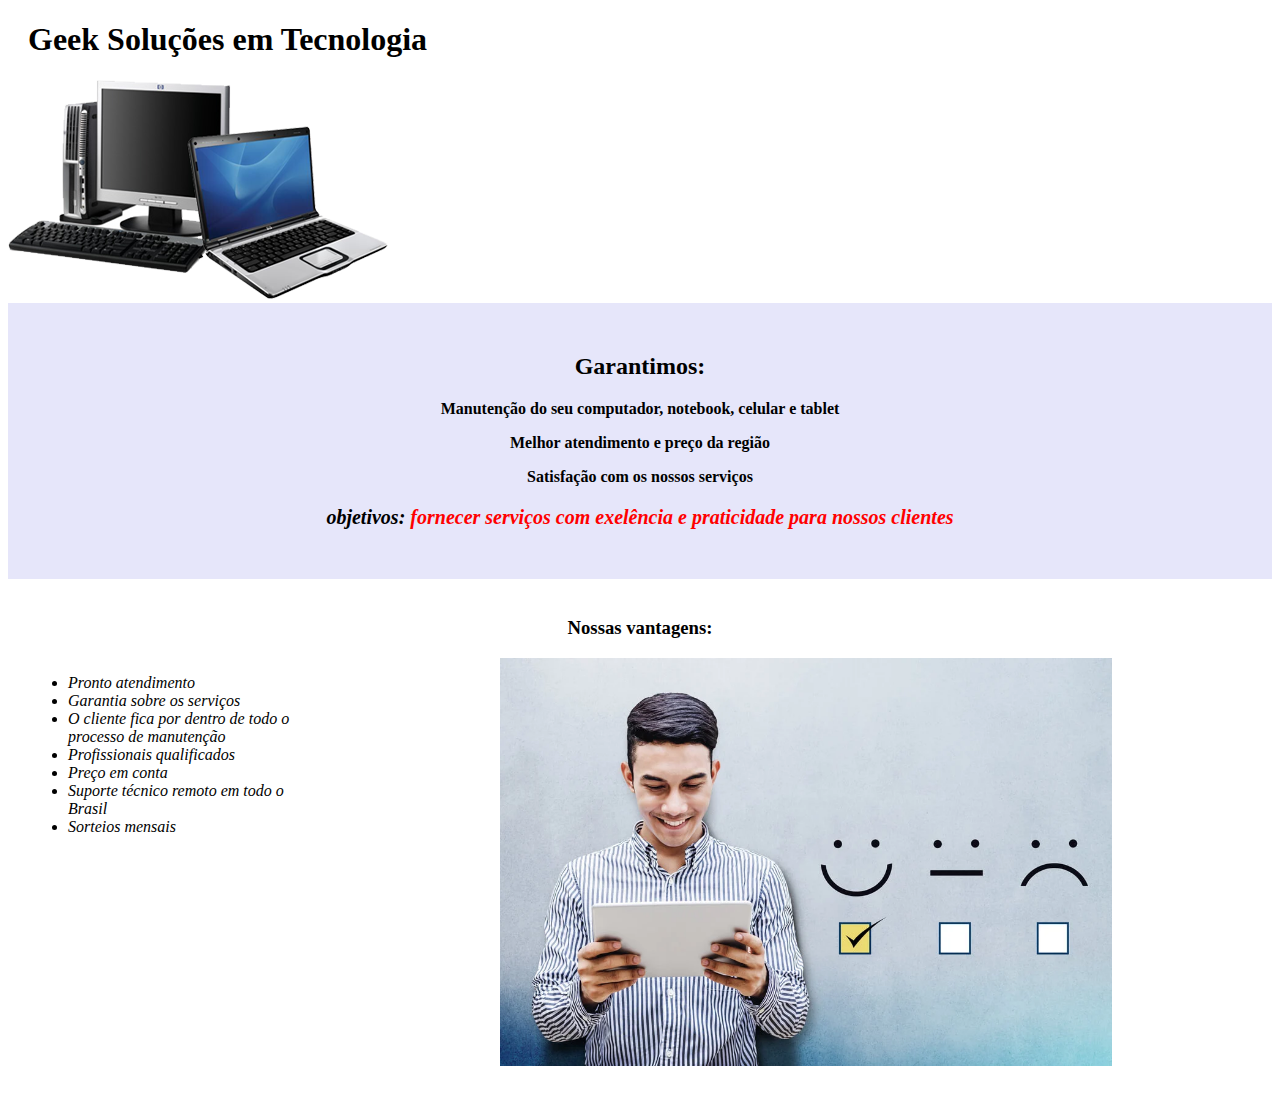
==== index.html @ 479352ad "primeiro commit com os primeiros conteudos do site" ====
<!DOCTYPE html>
<html lang="pt-br">
<head>
    <meta charset="UTF-8"> 
    <meta http-equiv="X-UA-Compatible" content="IE=edge">
    <meta name="viewport" content="width=device-width, initial-scale=1.0">
    <title>Geek Soluções</title>
    <link rel="stylesheet" href="style.css">
</head>
<body>
    <header>
       <h1 class="titulo-principal"> Geek Soluções em Tecnologia</h1>
    </header>
    <img id="computador" src="imagens-index\computador.png" alt="computador">
    <div class="principal">
        <h2 class="titulo-centralizado">Garantimos:</h2>
        <p><strong>Manutenção do seu computador, notebook, celular e tablet</strong></p>
        <p><strong>Melhor atendimento e preço da região</strong></p>
        <p><strong>Satisfação com os nossos serviços</strong></p>
        <p id="objetivos"><em>objetivos: <strong>fornecer serviços com exelência
        e praticidade para nossos clientes</strong></em></p>
    </div>

    <div class="vantagens">
        <h3 class="titulo-centralizado">Nossas vantagens:</h3>

        <ul>
            <li class="itens">Pronto atendimento</li>
            <li class="itens">Garantia sobre os serviços</li>
            <li class="itens">O cliente fica por dentro de todo o processo de manutenção</li>
            <li class="itens">Profissionais qualificados</li>
            <li class="itens">Preço em conta</li>
            <li class="itens">Suporte técnico remoto em todo o Brasil</li>
            <li class="itens">Sorteios mensais</li>
        </ul>
        <img src="imagens-index\clienteSatisfeito.webp" alt="clienteSatisfeito" class="imgclienteSatisfeito">

    </div>

    
</body>
</html>
---- style.css ----
body{
    
}

.principal{
    background: lavender;
    padding: 30px;
}

.titulo-centralizado{
    text-align: center;
  
   
}

.titulo-principal{
    padding-left: 20px ;
}

p{
    text-align: center;
}

#objetivos{
    font-size: 20px;
    font-weight: bold;
}

em strong{
    color: red;
}

.itens{
    font-style: italic;
}

ul{
    display: inline-block;
    vertical-align: top;
    width: 20%;
    margin-right: 15%;
}

.imgclienteSatisfeito{
    width: 50%;
}
.vantagens{
    background-color: #FFFFFF;
    padding: 20px;
}
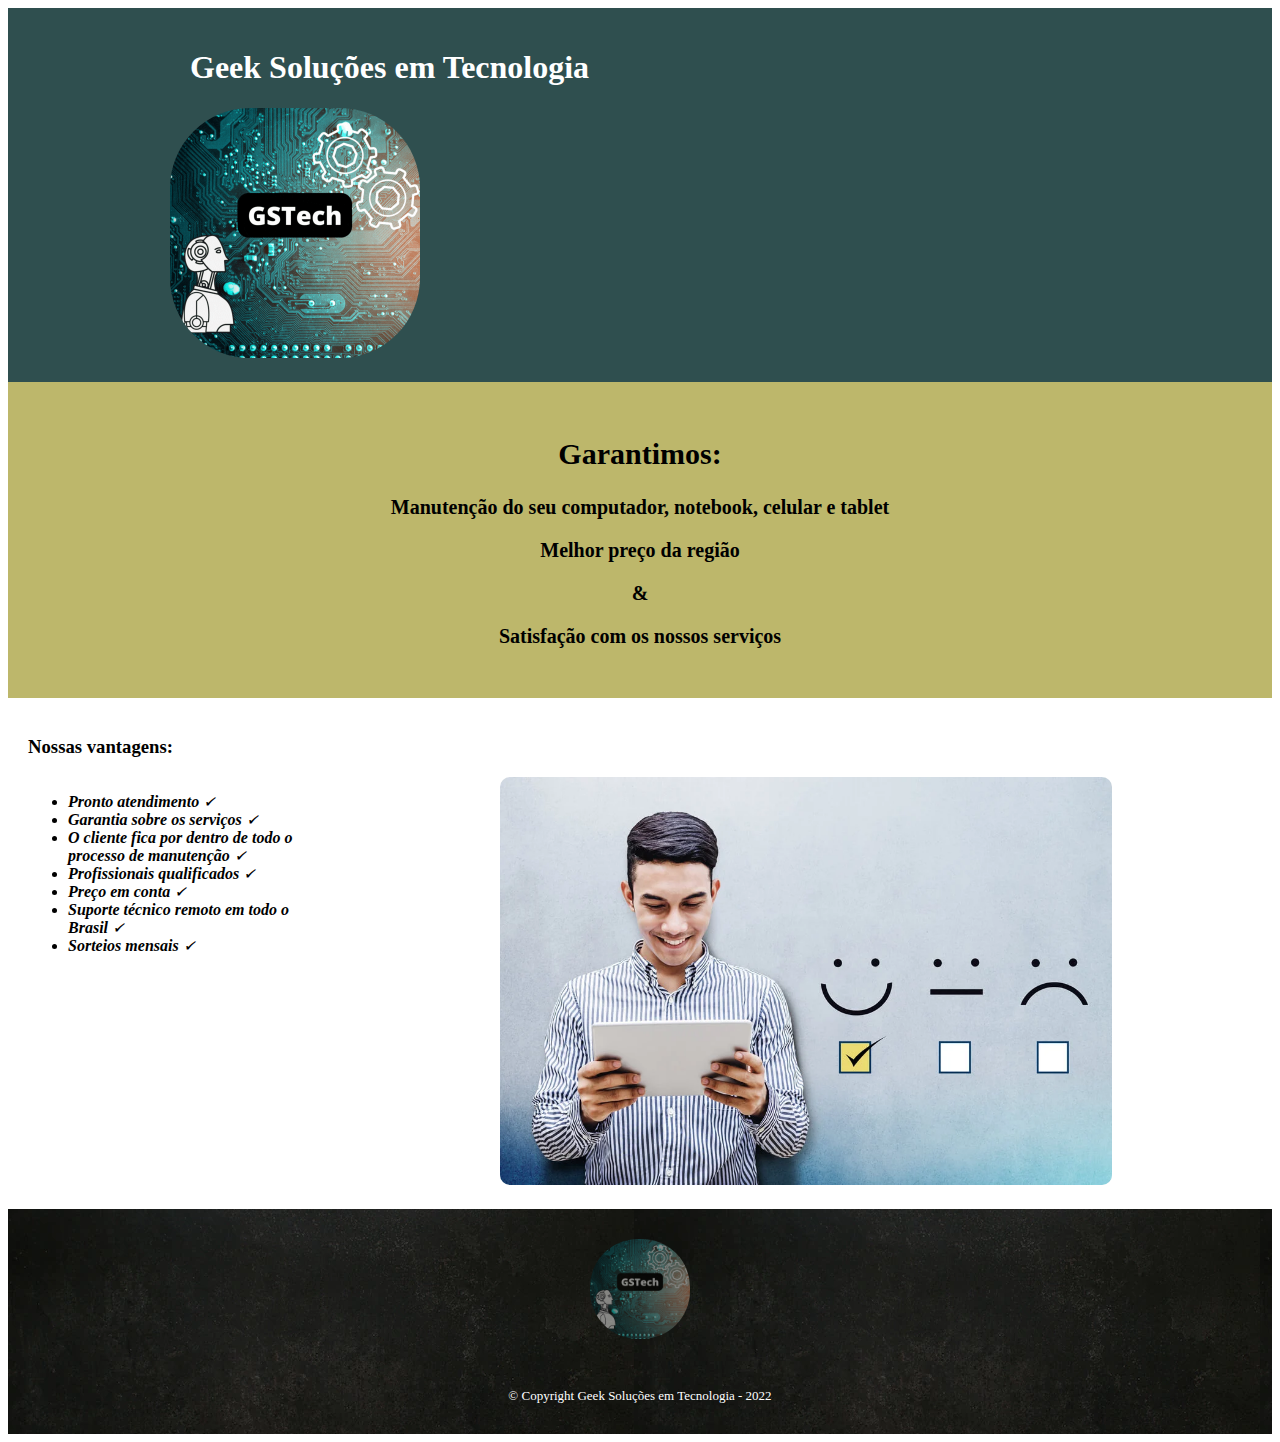
==== commit 19c82bdf: "foi criada a pagina de contato e adicionados updates no site" ====
--- a/index.html
+++ b/index.html
@@ -1,42 +1,50 @@
 <!DOCTYPE html>
 <html lang="pt-br">
+
 <head>
-    <meta charset="UTF-8"> 
+    <meta charset="UTF-8">
     <meta http-equiv="X-UA-Compatible" content="IE=edge">
     <meta name="viewport" content="width=device-width, initial-scale=1.0">
     <title>Geek Soluções</title>
-    <link rel="stylesheet" href="style.css">
+    <link rel="stylesheet" href="style-home.css">
 </head>
+
 <body>
     <header>
-       <h1 class="titulo-principal"> Geek Soluções em Tecnologia</h1>
+        <div class="caixa">
+            <h1 class="titulo-principal"> Geek Soluções em Tecnologia</h1>
+            <img id="logo" src="imagens-index\GSTech.gif" alt="logo">
+        </div>
+
     </header>
-    <img id="computador" src="imagens-index\computador.png" alt="computador">
     <div class="principal">
-        <h2 class="titulo-centralizado">Garantimos:</h2>
-        <p><strong>Manutenção do seu computador, notebook, celular e tablet</strong></p>
-        <p><strong>Melhor atendimento e preço da região</strong></p>
-        <p><strong>Satisfação com os nossos serviços</strong></p>
-        <p id="objetivos"><em>objetivos: <strong>fornecer serviços com exelência
-        e praticidade para nossos clientes</strong></em></p>
+        <h2 class="titulo-centralizado1">Garantimos:</h2>
+        <p class="texto-inicial"><strong>Manutenção do seu computador, notebook, celular e tablet</strong></p>
+        <p class="texto-inicial"><strong>Melhor preço da região</strong></p>
+        <p class="texto-inicial"><strong>&</strong></p>
+        <p class="texto-inicial"><strong>Satisfação com os nossos serviços</strong></p>
     </div>
 
     <div class="vantagens">
-        <h3 class="titulo-centralizado">Nossas vantagens:</h3>
+        <h3 class="titulo-centralizado2">Nossas vantagens:</h3>
 
         <ul>
-            <li class="itens">Pronto atendimento</li>
-            <li class="itens">Garantia sobre os serviços</li>
-            <li class="itens">O cliente fica por dentro de todo o processo de manutenção</li>
-            <li class="itens">Profissionais qualificados</li>
-            <li class="itens">Preço em conta</li>
-            <li class="itens">Suporte técnico remoto em todo o Brasil</li>
-            <li class="itens">Sorteios mensais</li>
+            <li class="itens">Pronto atendimento &#128504;</li>
+            <li class="itens">Garantia sobre os serviços &#128504;</li>
+            <li class="itens">O cliente fica por dentro de todo o processo de manutenção &#128504;</li>
+            <li class="itens">Profissionais qualificados &#128504;</li>
+            <li class="itens">Preço em conta &#128504;</li>
+            <li class="itens">Suporte técnico remoto em todo o Brasil &#128504;</li>
+            <li class="itens">Sorteios mensais &#128504;</li>
         </ul>
         <img src="imagens-index\clienteSatisfeito.webp" alt="clienteSatisfeito" class="imgclienteSatisfeito">
+    </div>
+    <footer>
+        <img class="imagem-rodape" src="imagens-servicos/GSTech.png" alt="">
+        <p class="copyright">&#169; Copyright Geek Soluções em Tecnologia - 2022</p>
+    </footer>
 
-    </div>
 
-    
 </body>
+
 </html>--- a/style-home.css
+++ b/style-home.css
@@ -0,0 +1,104 @@
+body {}
+
+header {
+    background: darkslategray;
+    padding: 20px 0;
+}
+
+.caixa {
+    position: relative;
+    width: 940px;
+    margin: 0 auto;
+}
+
+.principal {
+    padding: 30px;
+    background: darkkhaki;
+
+}
+
+#logo {
+    width: 250px;
+    height: 250px;
+    border-radius: 80px;
+}
+
+.titulo-centralizado1 {
+    text-align: center;
+    font-size: 30px;
+
+
+}
+
+.texto-inicial {
+    font-size: 20px;
+}
+
+.titulo-principal {
+    padding-left: 20px;
+    color: #FFFFFF;
+}
+
+p {
+    text-align: center;
+}
+
+#objetivos {
+    font-size: 20px;
+    font-weight: bold;
+
+}
+
+em strong {
+    color: red;
+}
+
+.itens {
+    font-style: italic;
+    font-weight: bold;
+}
+
+.itens:hover {
+    color: #DAA520;
+    font-size: 17px;
+
+}
+
+ul {
+    display: inline-block;
+    vertical-align: top;
+    width: 20%;
+    margin-right: 15%;
+}
+
+footer {
+    text-align: center;
+    background: url("imagens-servicos/textura-rodape.webp");
+    color: #BBBBBB;
+    padding: 30px 0;
+}
+
+.imagem-rodape{
+    width: 100px;
+    height: 100px;
+    opacity: 0.5;
+    border-radius: 48px;
+    background: none;
+}
+
+
+.imgclienteSatisfeito {
+    width: 50%;
+    border-radius: 10px;
+}
+
+.vantagens {
+    background-color: #FFFFFF;
+    padding: 20px;
+}
+
+.copyright{
+    color: #FFFF;
+    font-size: 13px;
+    margin: 45px 0 0;
+}